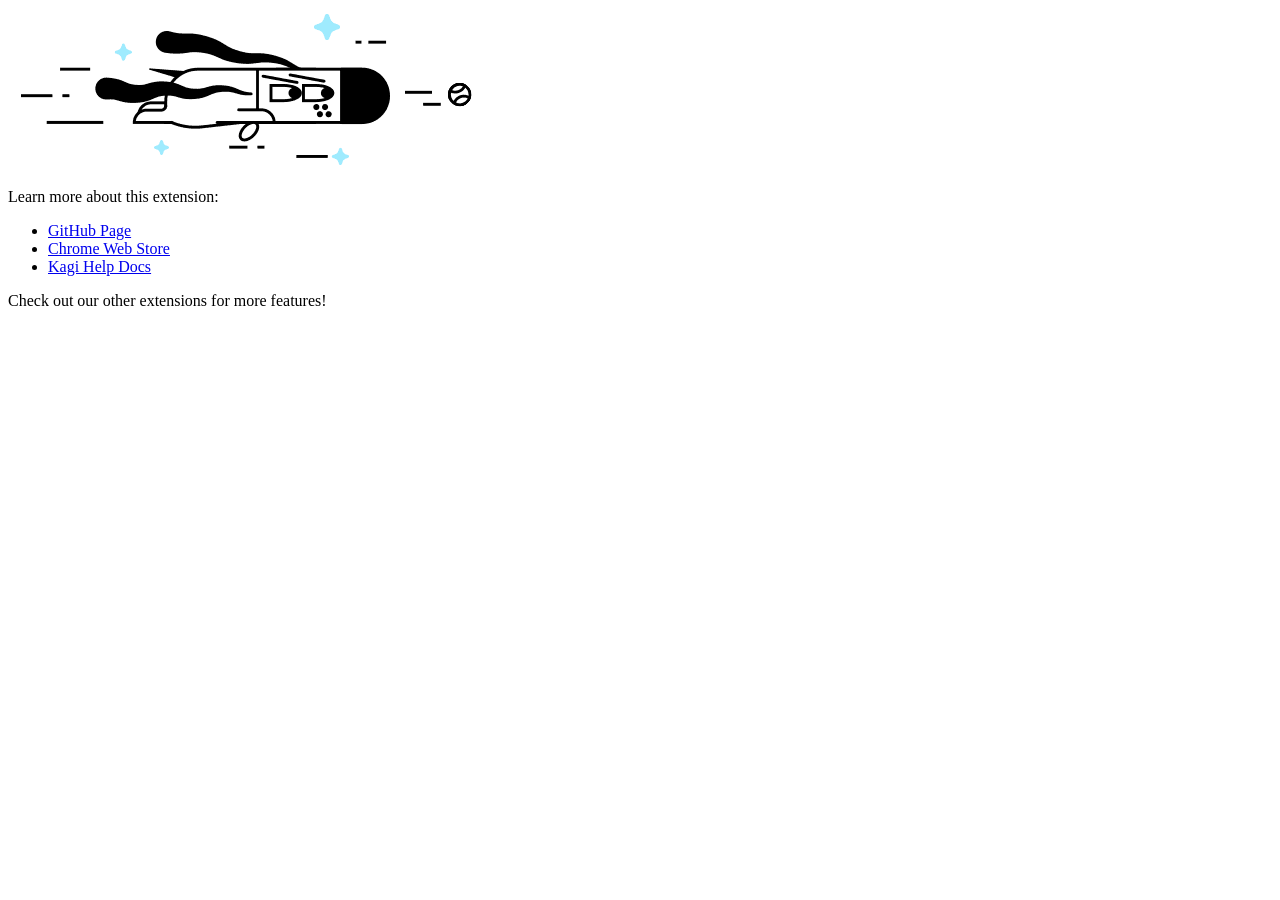
==== popup.html @ 90020313 "add basic popup screen" ====
<!doctype html>
<html>
  <body>
    <a href="https://kagi.com" target="_blank">
      <img src="popup-animation.gif" />
    </a>
    <p>Learn more about this extension:</p>

    <ul>
      <li>
        <a
          href="https://github.com/kagisearch/chrome_extension_basic"
          target="_blank"
          >GitHub Page</a
        >
      </li>
      <li>
        <a
          href="https://chromewebstore.google.com/detail/kagi-search/cdglnehniifkbagbbombnjghhcihifij"
          target="_blank"
          >Chrome Web Store</a
        >
      </li>
      <li>
        <a
          href="https://help.kagi.com/kagi/getting-started/setting-default.html"
          target="_black"
          >Kagi Help Docs</a
        >
      </li>
    </ul>
    <p>Check out our other extensions for more features!</p>
  </body>
</html>
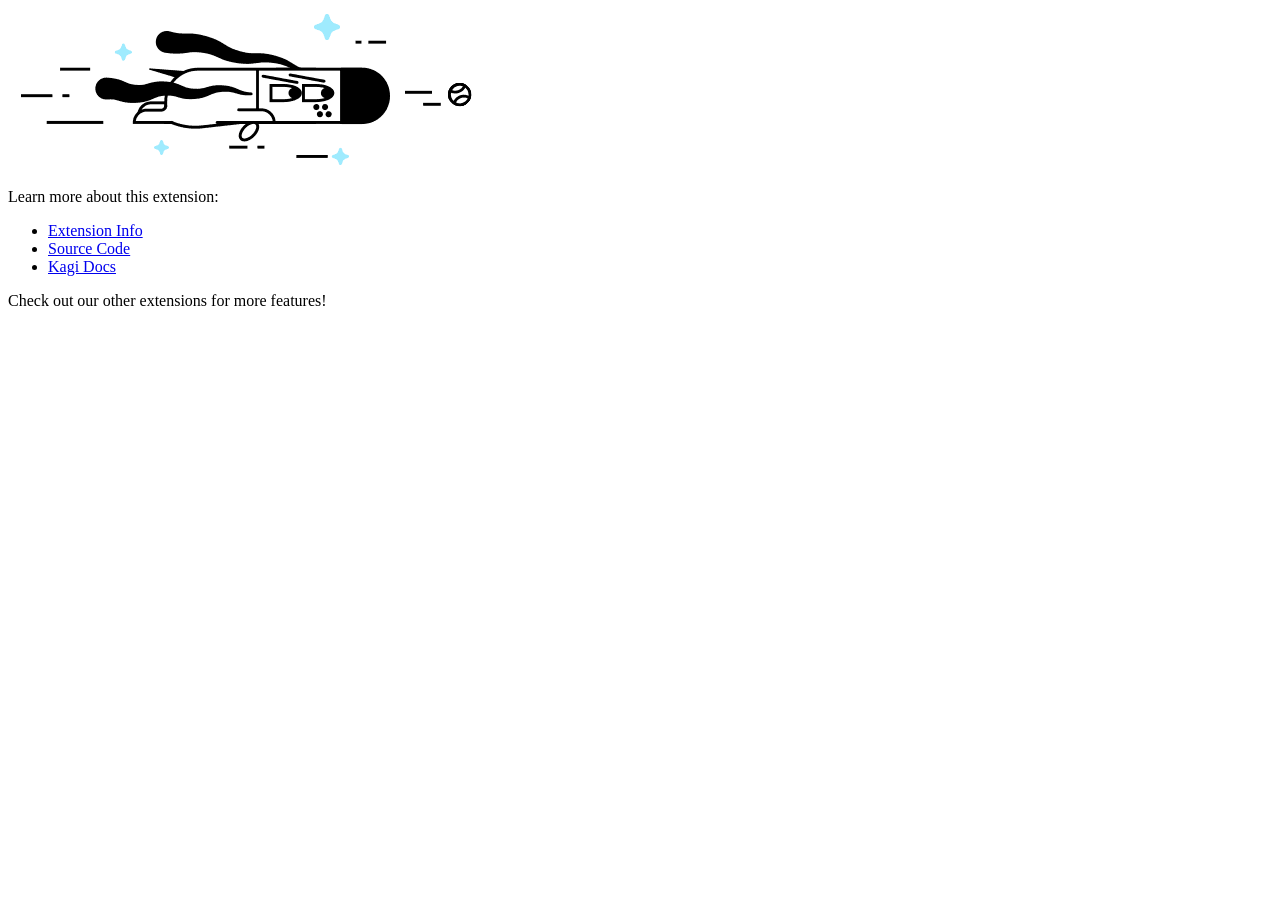
==== commit 2a576b59: "tweak order" ====
--- a/popup.html
+++ b/popup.html
@@ -9,23 +9,23 @@
     <ul>
       <li>
         <a
-          href="https://github.com/kagisearch/chrome_extension_basic"
+          href="https://chromewebstore.google.com/detail/kagi-search/cdglnehniifkbagbbombnjghhcihifij"
           target="_blank"
-          >GitHub Page</a
+          >Extension Info</a
         >
       </li>
       <li>
         <a
-          href="https://chromewebstore.google.com/detail/kagi-search/cdglnehniifkbagbbombnjghhcihifij"
+          href="https://github.com/kagisearch/chrome_extension_basic"
           target="_blank"
-          >Chrome Web Store</a
+          >Source Code</a
         >
       </li>
       <li>
         <a
           href="https://help.kagi.com/kagi/getting-started/setting-default.html"
           target="_black"
-          >Kagi Help Docs</a
+          >Kagi Docs</a
         >
       </li>
     </ul>
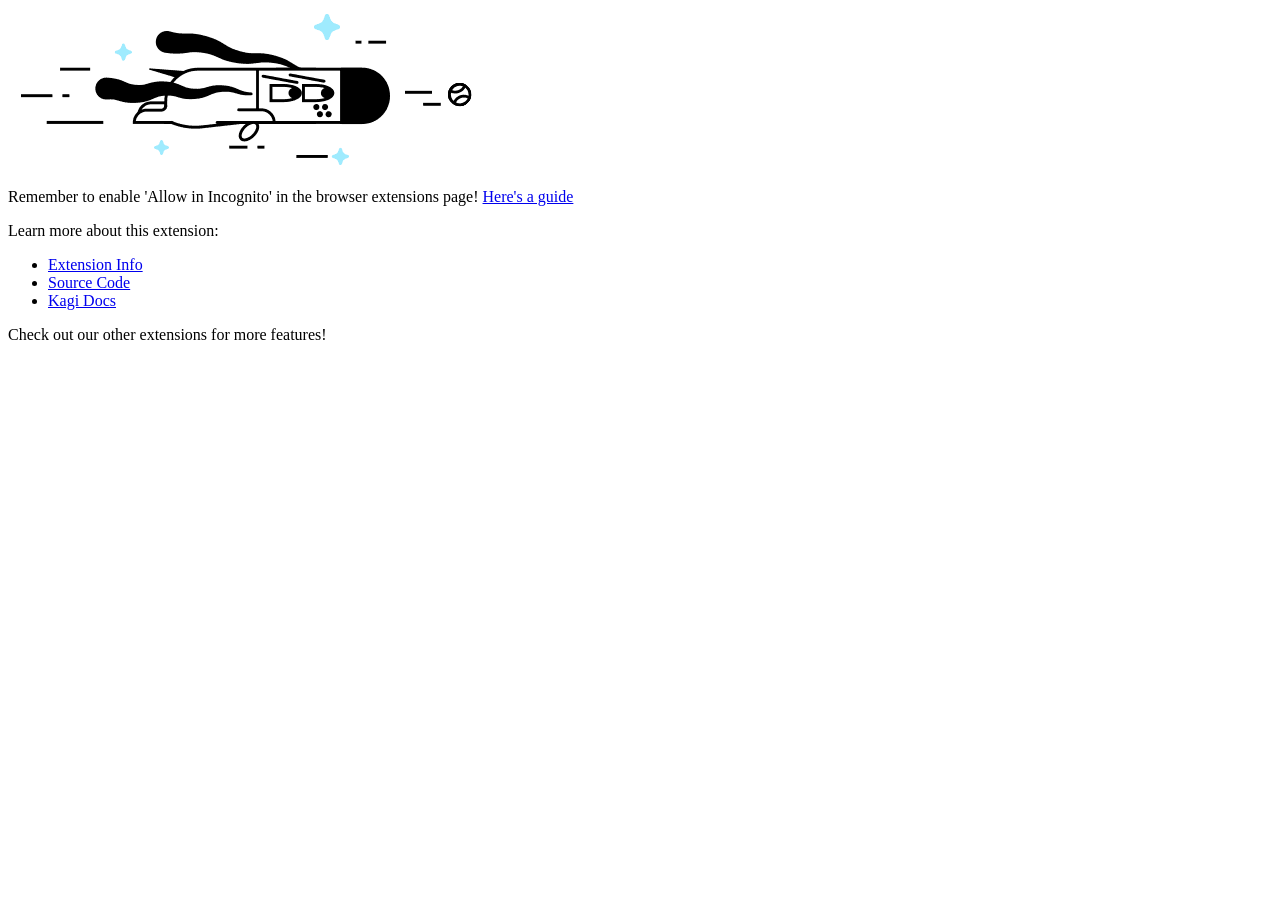
==== commit eed06177: "setup guide" ====
--- a/popup.html
+++ b/popup.html
@@ -4,6 +4,14 @@
     <a href="https://kagi.com" target="_blank">
       <img src="popup-animation.gif" />
     </a>
+    <p>
+      Remember to enable 'Allow in Incognito' in the browser extensions page!
+      <a
+        href="https://github.com/kagisearch/chrome_extension_basic?tab=readme-ov-file#setup"
+        target="_blank"
+        >Here's a guide</a
+      >
+    </p>
     <p>Learn more about this extension:</p>
 
     <ul>
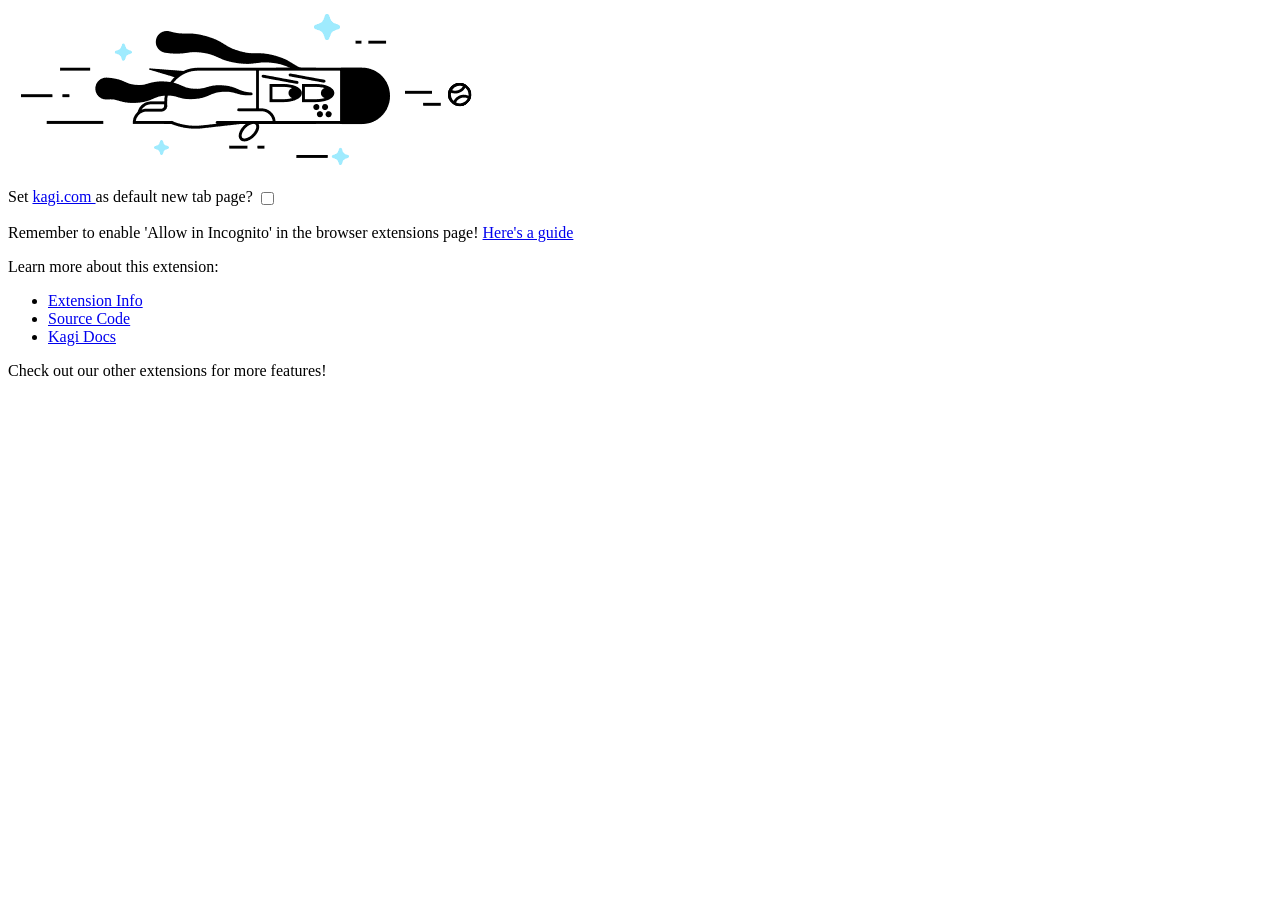
==== commit 06f278fe: "feat: Adds new tab checkbox and user choice storage logic Simple get/set storage for the users new t" ====
--- a/popup.html
+++ b/popup.html
@@ -1,42 +1,40 @@
-<!doctype html>
+<!DOCTYPE html>
 <html>
   <body>
     <a href="https://kagi.com" target="_blank">
       <img src="popup-animation.gif" />
     </a>
     <p>
+      Set
+      <a href="https://kagi.com" target="_blank"> kagi.com </a>
+      as default new tab page?
+      <input type="checkbox" style="vertical-align: middle" />
+    </p>
+    <p>
       Remember to enable 'Allow in Incognito' in the browser extensions page!
       <a
         href="https://github.com/kagisearch/chrome_extension_basic?tab=readme-ov-file#setup"
-        target="_blank"
-        >Here's a guide</a
-      >
+        target="_blank">Here's a guide</a>
     </p>
     <p>Learn more about this extension:</p>
-
     <ul>
       <li>
         <a
           href="https://chromewebstore.google.com/detail/kagi-search/cdglnehniifkbagbbombnjghhcihifij"
-          target="_blank"
-          >Extension Info</a
-        >
+          target="_blank">Extension Info</a>
       </li>
       <li>
         <a
           href="https://github.com/kagisearch/chrome_extension_basic"
-          target="_blank"
-          >Source Code</a
-        >
+          target="_blank">Source Code</a>
       </li>
       <li>
         <a
           href="https://help.kagi.com/kagi/getting-started/setting-default.html"
-          target="_black"
-          >Kagi Docs</a
-        >
+          target="_black">Kagi Docs</a>
       </li>
     </ul>
     <p>Check out our other extensions for more features!</p>
+    <script src="./popup.js"></script>
   </body>
 </html>
